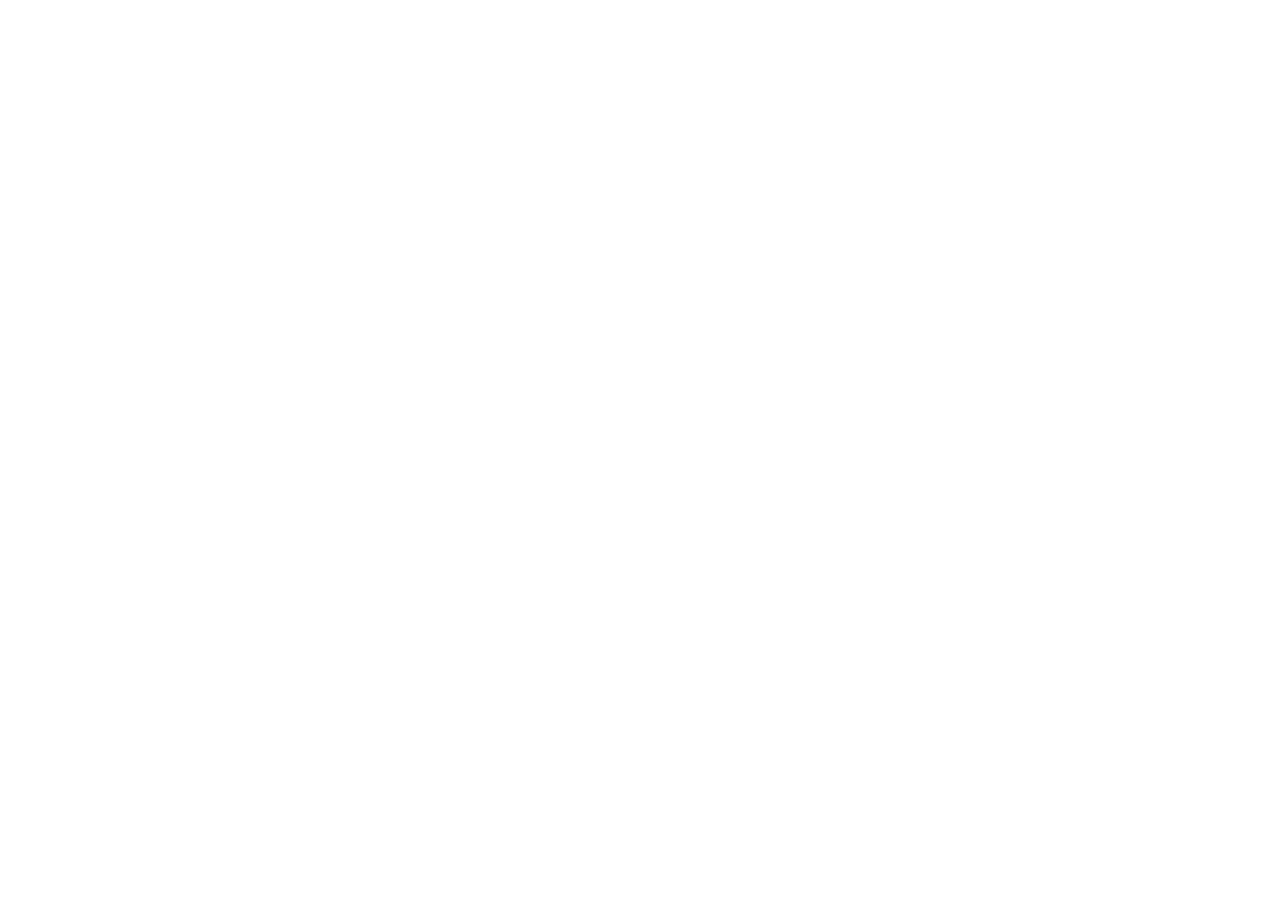
==== ejercicio-clase-1/Ejercicio 1/index.html @ 29f901e1 "commit inicial" ====
<!DOCTYPE html>
<html lang="en">
<head>
    <meta charset="UTF-8">
    <meta name="viewport" content="width=device-width, initial-scale=1.0">
    <title>Document</title>
</head>
<body>
    <script src="./index.js"></script>
</body>
</html>
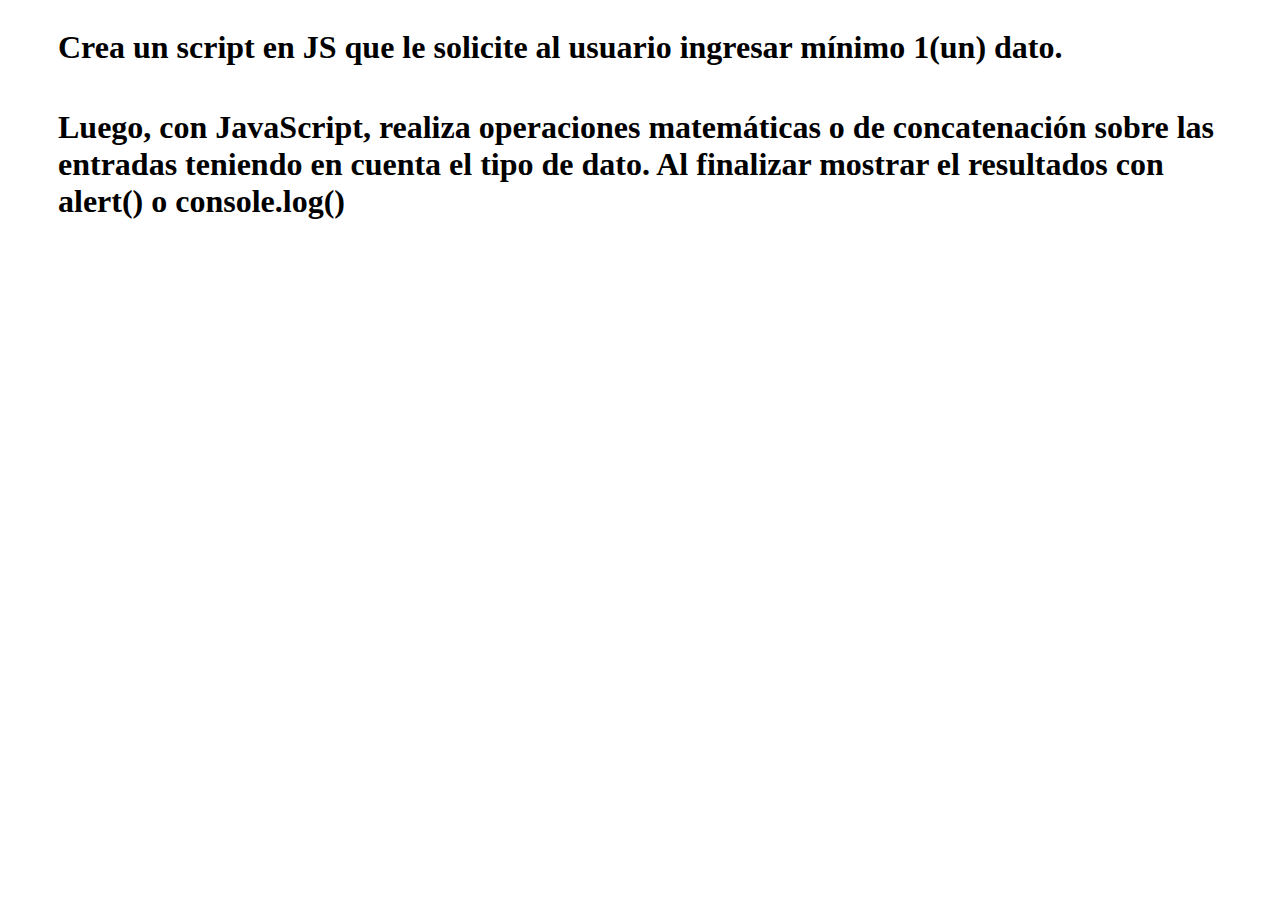
==== commit eb5071a7: "1.0" ====
--- a/ejercicio-clase-1/Ejercicio 1/index.html
+++ b/ejercicio-clase-1/Ejercicio 1/index.html
@@ -3,9 +3,12 @@
 <head>
     <meta charset="UTF-8">
     <meta name="viewport" content="width=device-width, initial-scale=1.0">
-    <title>Document</title>
+    <link rel="stylesheet" href="../../styles.css">
+    <title>Ejercicio 1</title>
 </head>
 <body>
+    <h1>Crea un script en JS que le solicite al usuario ingresar mínimo 1(un) dato.</h1>
+    <h1>Luego, con JavaScript, realiza operaciones matemáticas o de concatenación sobre las entradas teniendo en cuenta el tipo de dato. Al finalizar mostrar el resultados con alert() o console.log()</h1>
     <script src="./index.js"></script>
 </body>
 </html>--- a/styles.css
+++ b/styles.css
@@ -0,0 +1,24 @@
+body {
+    display: flex;
+    flex-wrap: wrap;
+    justify-content: center;
+}
+span {
+    height: fit-content;
+    background-color: rgb(25, 25, 41);
+    border-radius: 5px;
+    padding: 15px;
+    margin: 50px 10px 20px 10px;
+}
+a {
+    width: fit-content;
+    height: fit-content;
+    color: aliceblue;
+    text-decoration: none;
+    font-size: larger;
+}
+h1 {
+    width: 100%;
+    padding: 0px 50px 0px 50px;
+    text-align: start;
+}